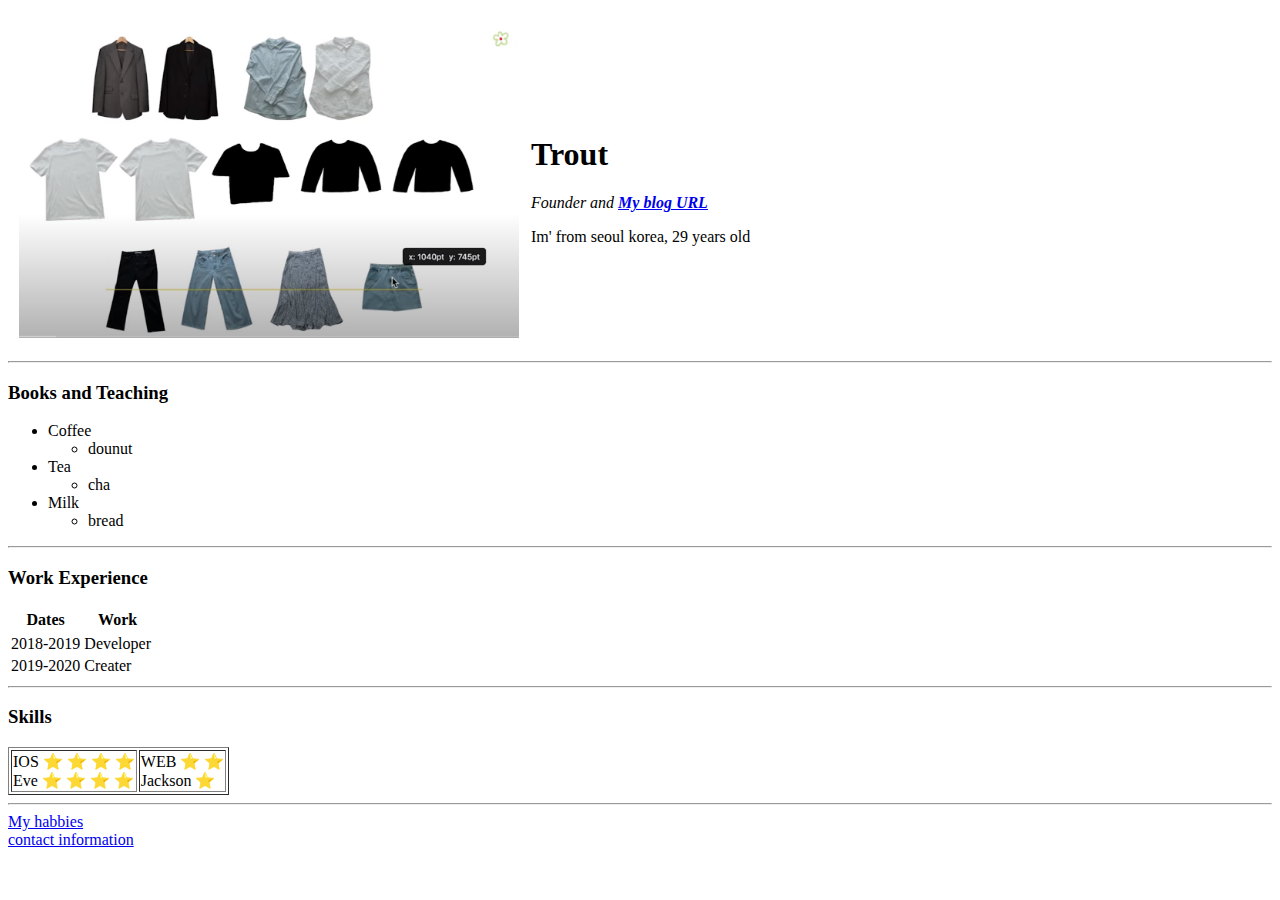
==== index.html @ 1089d189 "Add initial cv website files" ====
<!DOCTYPE html>
<html lang="en">

<head>
    <meta charset="UTF-8">
    <meta http-equiv="X-UA-Compatible" content="IE=edge">
    <meta name="viewport" content="width=device-width, initial-scale=1.0">
    <title> Trout's Personal Site</title>
</head>

<body>
    <table cellspacing="10">
        <td><img class="fit-picture" src="20210515_230204.png" alt="Grapefruit slice atop a pile of other slices"
                width="500""></td>
        <td>    <h1>Trout</h1>
            <p><em>Founder and <strong><a href=" http://trout1.tistory.com/">My blog URL</a></strong></em> </p>
            <article>
                Im' from seoul korea, 29 years old
            </article>
        </td>
    </table>

    <hr>
    <h3>Books and Teaching</h3>
    <ul>
        <li>Coffee</li>
        <ul>
            <li>dounut</li>
        </ul>
        <li>Tea</li>
        <ul>
            <li>cha</li>
        </ul>
        <li>Milk</li>
        <ul>
            <li>bread</li>
        </ul>
    </ul>
    <hr>
    <h3>Work Experience</h3>

    <table>
        <tr>
            <thead>
                <th>Dates</th>
                <th>Work</th>
            </thead>
            <td>2018-2019 </td>
            <td>Developer</td>
        </tr>
        <tr>
            <td>2019-2020</td>
            <td>Creater</td>
        </tr>
    </table>
    <hr>
    <h3>Skills</h3>
    <table border="1">
        <tr>
            <td>IOS <span>&#11088;</span>
                <span>&#11088;</span>
                <span>&#11088;</span>
                <span>&#11088;</span><br>
                Eve <span>&#11088;</span>
                <span>&#11088;</span>
                <span>&#11088;</span>
                <span>&#11088;</span>
            </td>
            <td>WEB <span>&#11088;</span>
                <span>&#11088;</span><br>
                Jackson <span>&#11088;</span>
            </td>
        </tr>
    </table>


    <hr>

    <a href=" habbies.html">My habbies</a><br>
    <a href="contact information.html">contact information</a>
</body>

</html>
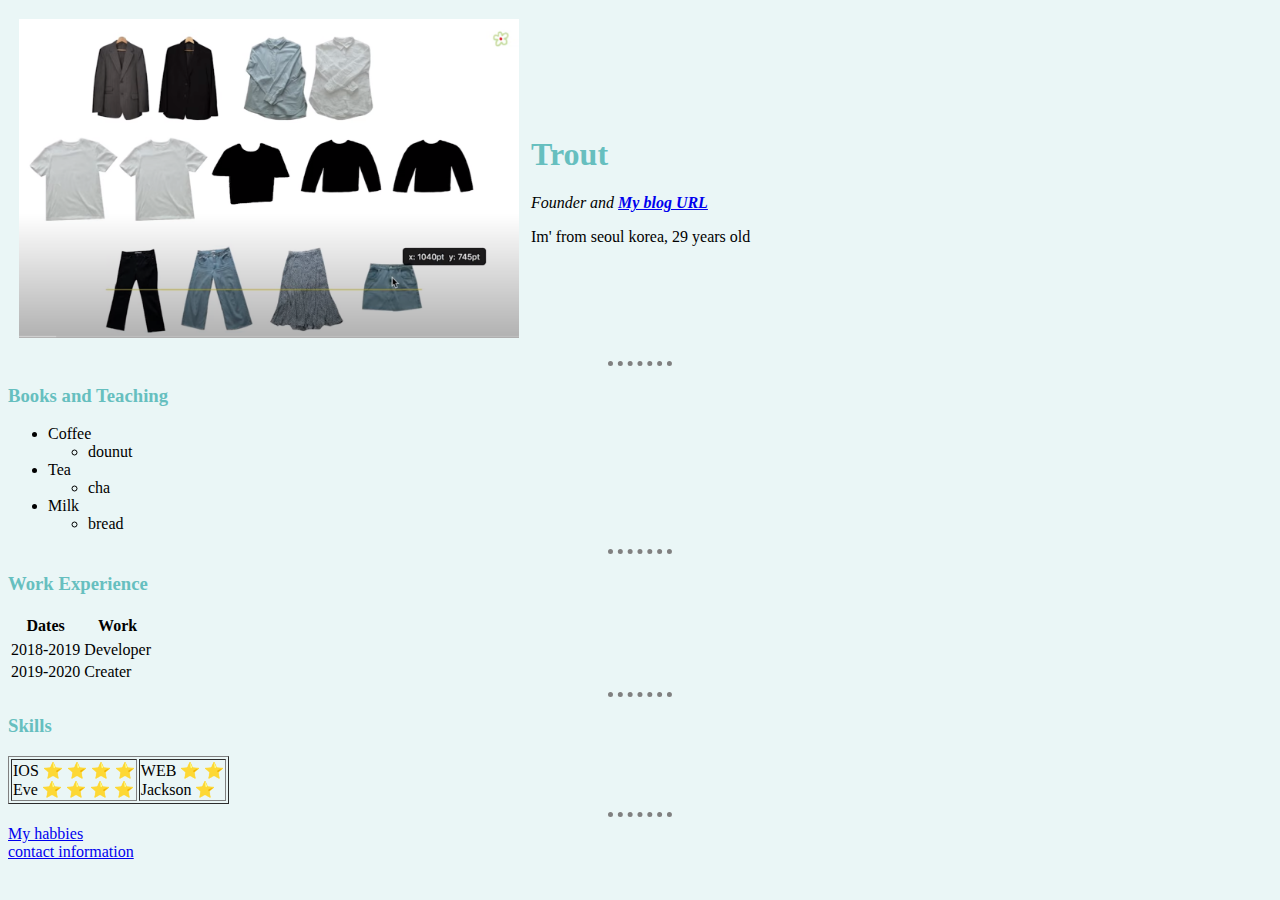
==== commit 2703b719: "유데미 외부 css 까지" ====
--- a/index.html
+++ b/index.html
@@ -6,11 +6,12 @@
     <meta http-equiv="X-UA-Compatible" content="IE=edge">
     <meta name="viewport" content="width=device-width, initial-scale=1.0">
     <title> Trout's Personal Site</title>
+    <link rel="stylesheet" href="CSS/styles.css?after">
 </head>
 
 <body>
     <table cellspacing="10">
-        <td><img class="fit-picture" src="20210515_230204.png" alt="Grapefruit slice atop a pile of other slices"
+        <td><img class="fit-picture" src="image/20210515_230204.png" alt="Grapefruit slice atop a pile of other slices"
                 width="500""></td>
         <td>    <h1>Trout</h1>
             <p><em>Founder and <strong><a href=" http://trout1.tistory.com/">My blog URL</a></strong></em> </p>
--- a/CSS/styles.css
+++ b/CSS/styles.css
@@ -0,0 +1,18 @@
+body {
+    background-color: #EAF6F6;
+}
+
+h1{
+    color: #66BFBF;
+}
+
+h3{
+    color: #66BFBF;
+}
+hr {
+    border-style: none;
+    border-top-style: dotted; 
+    border-color: grey;
+    border-width: 5px;
+    width: 5%;
+    }